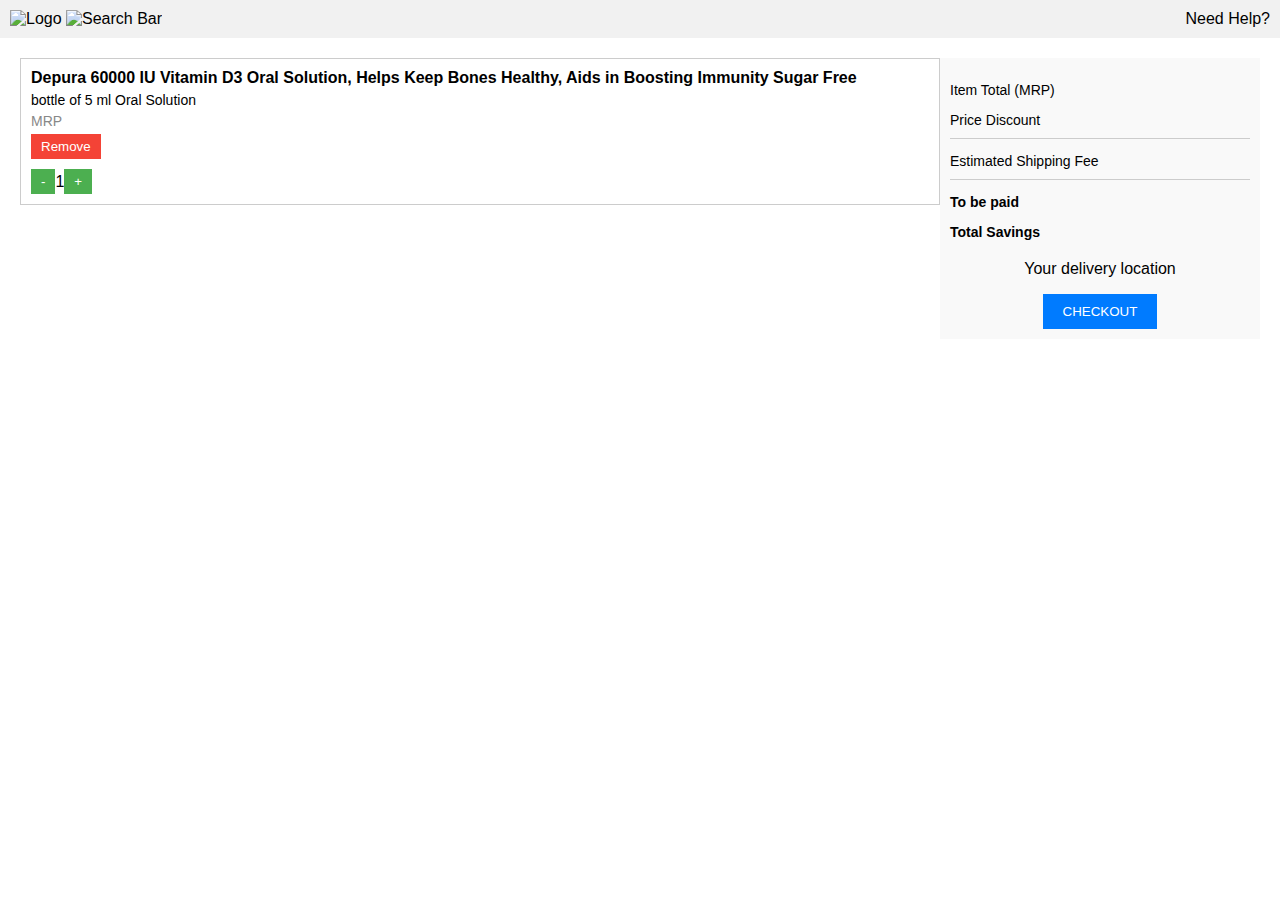
==== cartpage.html @ 86a89957 "Cartpage" ====
<!DOCTYPE html>
<html lang="en">
<head>
  <meta charset="UTF-8">
  <meta http-equiv="X-UA-Compatible" content="IE=edge">
  <meta name="viewport" content="width=device-width, initial-scale=1.0">
  <title>Cart</title>
  <link rel="stylesheet" href="cartpage.css">
  <link rel="icon" href="https://www.1mg.com/images/tata_1mg_logo.svg">
</head>
<body>
  <div id="payment_header">
    <div>
      <img id="mg_home" src="https://www.shutterstock.com/image-vector/simple-health-care-cross-logo-260nw-1853151916.jpg" alt="Logo">
      <img src="" alt="Search Bar">
    </div>
    <div id="need_help">Need Help?</div>
  </div>

  <div id="container">
    <div id="cart_items">
      <div class="medicine">
        <h3>Depura 60000 IU Vitamin D3 Oral Solution, Helps Keep Bones Healthy, Aids in Boosting Immunity Sugar Free</h3>
        <p>bottle of 5 ml Oral Solution</p>
        <p class="price"></p>
        <p class="mrp">MRP</p>
        <button class="remove-btn">Remove</button>
        <div class="quantity">
          <button class="decrease-btn">-</button>
          <span>1</span>
          <button class="increase-btn">+</button>
        </div>
      </div>
    </div>
    <div id="cart_total">
      <div class="summary">
        <p class="p_class">
          <span>Item Total (MRP)</span>
          <span id="itm_total"></span>
        </p>
        <p class="p_class">
          <span>Price Discount</span>
          <span id="ttl_dsc1"></span>
        </p>
        <hr>
        <p class="p_class">
          <span>Estimated Shipping Fee</span>
          <span class="shipping-fee"></span>
        </p>
        <hr>
        <p class="p_class" id="tbp">
          <span>To be paid</span>
          <span id="ttl"></span>
        </p>
        <p class="p_class" id="total_savings">
          <span>Total Savings</span>
          <span id="ttl_dsc"></span>
        </p>
      </div>
      <div class="delivery-location">
        <p>Your delivery location</p>
        <p id="delivery_location"></p>
        <button id="checkout-btn">CHECKOUT</button>
      </div>
    </div>
  </div>
  </body>
</html>
<script src="cartpage.js"></script>
---- cartpage.css ----
body {
    margin: 0;
    padding: 0;
    font-family: Arial, sans-serif;
  }
  
  #payment_header {
    display: flex;
    justify-content: space-between;
    align-items: center;
    padding: 10px;
    background-color: #f1f1f1;
  }
  
  #mg_home {
    width: 50px;
    height: 50px;
  }
  
  #container {
    display: flex;
    justify-content: space-between;
    padding: 20px;
  }
  
  #cart_items {
    flex: 1;
  }
  
  .medicine {
    border: 1px solid #ccc;
    padding: 10px;
    margin-bottom: 10px;
  }
  
  .medicine h3 {
    margin: 0;
    font-size: 16px;
  }
  
  .medicine p {
    margin: 5px 0;
    font-size: 14px;
  }
  
  .price {
    font-weight: bold;
    font-size: 16px;
  }
  
  .mrp {
    color: #888;
    font-size: 14px;
  }
  
  .remove-btn {
    padding: 5px 10px;
    background-color: #f44336;
    color: white;
    border: none;
    cursor: pointer;
  }
  
  .quantity {
    display: flex;
    align-items: center;
    margin-top: 10px;
  }
  
  .decrease-btn,
  .increase-btn {
    padding: 5px 10px;
    background-color: #4caf50;
    color: white;
    border: none;
    cursor: pointer;
  }
  
  #cart_total {
    width: 300px;
    background-color: #f9f9f9;
    padding: 10px;
    text-align: center;
  }
  
  .summary {
    margin-bottom: 20px;
  }
  
  .p_class {
    display: flex;
    justify-content: space-between;
    margin-bottom: 5px;
    font-size: 14px;
  }
  
  hr {
    border: none;
    border-top: 1px solid #ccc;
    margin: 10px 0;
  }
  
  #tbp,
  #total_savings {
    font-weight: bold;
  }
  
  .delivery-location {
    margin-top: 20px;
  }
  
  #checkout-btn {
    padding: 10px 20px;
    background-color: #007bff;
    color: white;
    border: none;
    cursor: pointer;
  }
  
  #payment_footer {
    background-color: #f1f1f1;
    padding: 20px;
  }
  
  #payment_footer p {
    margin: 5px 0;
    font-size: 14px;
  }
  
  #payment_footer span {
    color: blue;
    text-decoration: underline;
  }
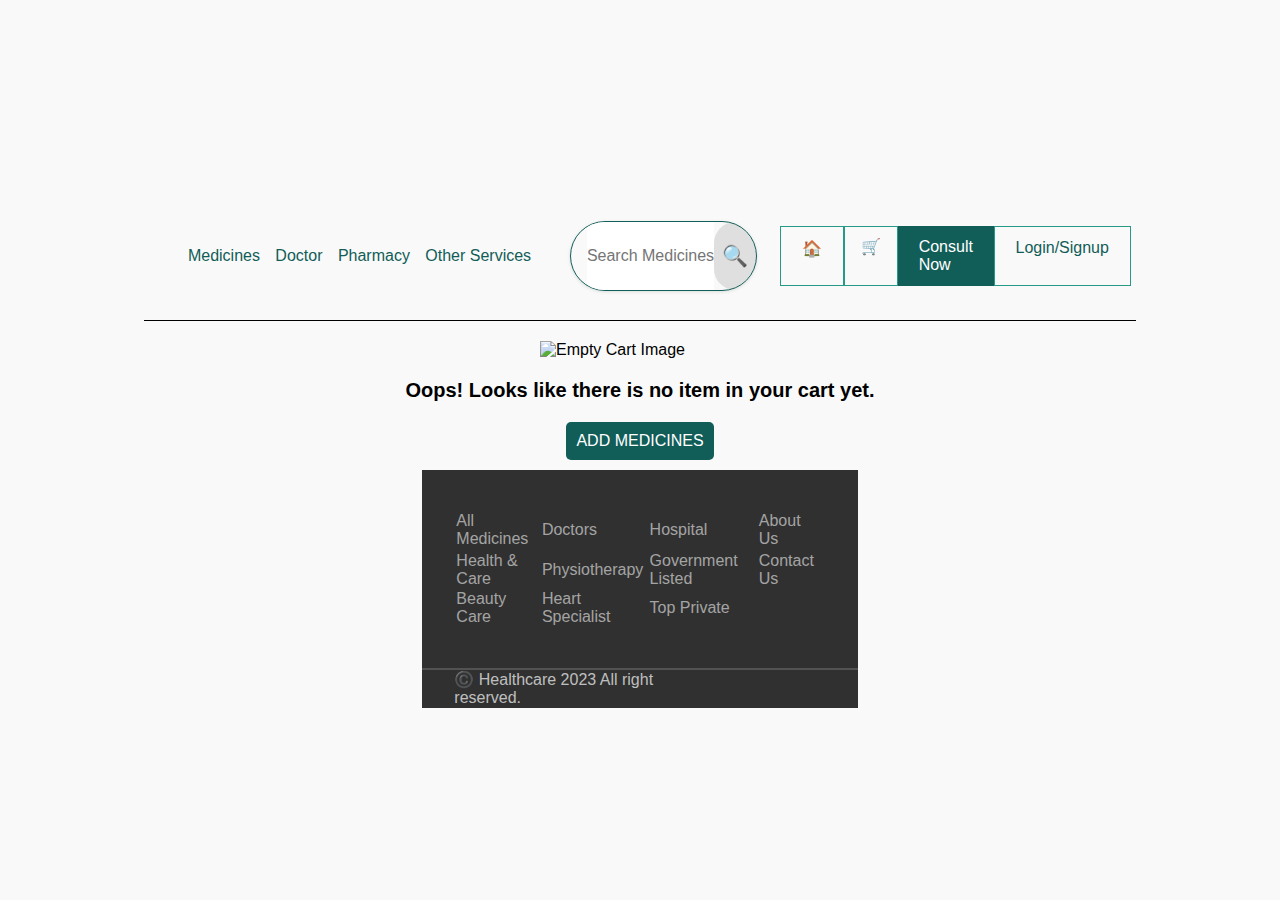
==== commit 4d82ad94: "Cart and Payment Page" ====
--- a/cartpage.html
+++ b/cartpage.html
@@ -7,31 +7,24 @@
   <title>Cart</title>
   <link rel="stylesheet" href="cartpage.css">
   <link rel="icon" href="https://www.1mg.com/images/tata_1mg_logo.svg">
+  <link rel="stylesheet" href="./style.css">
 </head>
 <body>
-  <div id="payment_header">
-    <div>
-      <img id="mg_home" src="https://www.shutterstock.com/image-vector/simple-health-care-cross-logo-260nw-1853151916.jpg" alt="Logo">
-      <img src="" alt="Search Bar">
-    </div>
-    <div id="need_help">Need Help?</div>
-  </div>
+  <div id="navbar"></div>
 
   <div id="container">
     <div id="cart_items">
-      <div class="medicine">
-        <h3>Depura 60000 IU Vitamin D3 Oral Solution, Helps Keep Bones Healthy, Aids in Boosting Immunity Sugar Free</h3>
-        <p>bottle of 5 ml Oral Solution</p>
+      <div id="medicine">
+        <!-- <h3>name here</h3>
+        <p>total quantity</p>
         <p class="price"></p>
         <p class="mrp">MRP</p>
-        <button class="remove-btn">Remove</button>
-        <div class="quantity">
-          <button class="decrease-btn">-</button>
-          <span>1</span>
-          <button class="increase-btn">+</button>
-        </div>
+        <p class="total_price">total price</p>
+        <button class="remove-btn">Remove</button> -->     
       </div>
     </div>
+
+
     <div id="cart_total">
       <div class="summary">
         <p class="p_class">
@@ -45,7 +38,7 @@
         <hr>
         <p class="p_class">
           <span>Estimated Shipping Fee</span>
-          <span class="shipping-fee"></span>
+          <span id="shipping-fee"></span>
         </p>
         <hr>
         <p class="p_class" id="tbp">
@@ -64,6 +57,8 @@
       </div>
     </div>
   </div>
+  <div id="footer"></div>
   </body>
 </html>
-<script src="cartpage.js"></script>+<script src="cartpage.js"></script>
+<script type="module" src="linknav.js"></script>--- a/cartpage.css
+++ b/cartpage.css
@@ -1,133 +1,203 @@
 body {
-    margin: 0;
-    padding: 0;
-    font-family: Arial, sans-serif;
-  }
-  
-  #payment_header {
-    display: flex;
-    justify-content: space-between;
-    align-items: center;
-    padding: 10px;
-    background-color: #f1f1f1;
-  }
-  
-  #mg_home {
-    width: 50px;
-    height: 50px;
-  }
-  
-  #container {
-    display: flex;
-    justify-content: space-between;
-    padding: 20px;
-  }
-  
-  #cart_items {
-    flex: 1;
-  }
-  
-  .medicine {
-    border: 1px solid #ccc;
-    padding: 10px;
-    margin-bottom: 10px;
-  }
-  
-  .medicine h3 {
-    margin: 0;
-    font-size: 16px;
-  }
-  
-  .medicine p {
-    margin: 5px 0;
-    font-size: 14px;
-  }
-  
-  .price {
-    font-weight: bold;
-    font-size: 16px;
-  }
-  
-  .mrp {
-    color: #888;
-    font-size: 14px;
-  }
-  
-  .remove-btn {
-    padding: 5px 10px;
-    background-color: #f44336;
-    color: white;
-    border: none;
-    cursor: pointer;
-  }
-  
-  .quantity {
-    display: flex;
-    align-items: center;
-    margin-top: 10px;
-  }
-  
-  .decrease-btn,
-  .increase-btn {
-    padding: 5px 10px;
-    background-color: #4caf50;
-    color: white;
-    border: none;
-    cursor: pointer;
-  }
-  
-  #cart_total {
-    width: 300px;
-    background-color: #f9f9f9;
-    padding: 10px;
-    text-align: center;
-  }
-  
-  .summary {
-    margin-bottom: 20px;
-  }
-  
-  .p_class {
-    display: flex;
-    justify-content: space-between;
-    margin-bottom: 5px;
-    font-size: 14px;
-  }
-  
-  hr {
-    border: none;
-    border-top: 1px solid #ccc;
-    margin: 10px 0;
-  }
-  
-  #tbp,
-  #total_savings {
-    font-weight: bold;
-  }
-  
-  .delivery-location {
-    margin-top: 20px;
-  }
-  
-  #checkout-btn {
-    padding: 10px 20px;
-    background-color: #007bff;
-    color: white;
-    border: none;
-    cursor: pointer;
-  }
-  
-  #payment_footer {
-    background-color: #f1f1f1;
-    padding: 20px;
-  }
-  
-  #payment_footer p {
-    margin: 5px 0;
-    font-size: 14px;
-  }
-  
-  #payment_footer span {
-    color: blue;
-    text-decoration: underline;
-  }+  margin: 0;
+  padding: 0;
+  font-family: Arial, sans-serif;
+}
+
+.box {
+  box-shadow: rgba(0, 0, 0, 0.24) 0px 3px 8px;
+  display: flex;
+  align-items: center;
+  padding: 10px;
+  margin-bottom: 10px;
+}
+
+.content {
+  flex: 1;
+  display: flex;
+  flex-direction: column;
+}
+
+.picture {
+  width: 80px; /* Adjust the width as needed */
+  margin-right: 10px;
+  margin:auto; /* Add some space between the image and text */
+}
+
+.image-container {
+  display: flex;
+  flex-direction: column;
+  align-items: flex-end;
+}
+
+.quant {
+  margin-top: 5px; /* Add some space between the image and quantity */
+}
+
+.mrp {
+  text-decoration: line-through; /* Add a line-through to the MRP */
+  color: #999; /* Adjust color as desired */
+}
+
+.tprice {
+  margin-top: 10px; /* Add some space below the MRP */
+}
+
+#payment_header {
+  display: flex;
+  justify-content: space-between;
+  align-items: center;
+  padding: 10px;
+  background-color: #f1f1f1;
+}
+
+#mg_home {
+  width: 50px;
+  height: 50px;
+}
+
+#container {
+  display: flex;
+  justify-content: center; /* Center the content horizontally */
+  padding: 20px;
+}
+
+#cart_items {
+  flex: 1;
+  max-width: 500px;
+  margin-right: 20px; /* Adjust the max-width value to make the medicine box smaller */
+  flex-direction: column;
+}
+
+.medicine {
+  border: 1px solid #ccc;
+  padding: 10px;
+  margin-bottom: 10px;
+  background-color: #ffffff;
+  display: flex;
+  flex-direction: column; /* Display elements vertically */
+  align-items: flex-start; /* Align elements to the left */
+  font-family: Arial, sans-serif; /* Change the font family */
+  font-size: medium; 
+}
+
+.medicine h3 {
+  margin: 0;
+  font-size: 14px;
+  color: #333;
+  font-family: Arial, sans-serif;
+}
+
+.medicine p {
+  margin: 5px 0;
+  font-size: 14px;
+  color: #777;
+  font-family: Arial, sans-serif;
+}
+
+.price {
+  font-weight: bold;
+  font-size: 16px;
+  color: #333;
+  font-family: Arial, sans-serif;
+}
+
+.mrp {
+  color: #888;
+  font-size: 14px;
+  font-family: Arial, sans-serif;
+}
+
+.remove-btn {
+  padding: 5px 10px;
+  background-color: #f44336;
+  color: white;
+  border: none;
+  cursor: pointer;
+  font-size: 14px;
+  font-family: Arial, sans-serif;
+}
+
+.quantity {
+  display: flex;
+  align-items: center;
+  margin-top: 10px;
+  font-family: Arial, sans-serif;
+}
+
+.decrease-btn,
+.increase-btn {
+  padding: 5px 10px;
+  background-color: #4caf50;
+  color: white;
+  border: none;
+  cursor: pointer;
+  font-size: 14px;
+}
+
+#cart_total {
+  width: 300px;
+  background-color: #f9f9f9;
+  padding: 10px;
+  text-align: center;
+}
+
+.summary {
+  margin-bottom: 20px;
+}
+
+.p_class {
+  display: flex;
+  justify-content: space-between;
+  margin-bottom: 5px;
+  font-size: 14px;
+  color: #333;
+}
+
+hr {
+  border: none;
+  border-top: 1px solid #ccc;
+  margin: 10px 0;
+}
+
+#tbp,
+#total_savings {
+  font-weight: bold;
+  color: #333;
+}
+
+.delivery-location {
+  margin-top: 20px;
+}
+
+#checkout-btn {
+  padding: 10px 20px;
+  background-color: #115d58;
+  color: white;
+  border: none;
+  cursor: pointer;
+  font-size: 14px;
+}
+
+#payment_footer {
+  background-color: #f1f1f1;
+  padding: 20px;
+  text-align: center;
+}
+
+#payment_footer p {
+  margin: 5px 0;
+  font-size: 14px;
+  color: #777;
+}
+
+#payment_footer span {
+  color: blue;
+  text-decoration: underline;
+}
+
+
+
+
+
+
--- a/style.css
+++ b/style.css
@@ -0,0 +1,561 @@
+:root {
+  --green: #115d58;
+  --orange: #fba637f6;
+}
+body {
+  margin: 0;
+  padding: 0;
+  font-family: "Roboto", sans-serif;
+}
+#navbar {
+  display: flex;
+  justify-content: space-between;
+  border-bottom: 0.3px solid;
+  padding: 1.8em;
+  /* width: 100%;
+      position: fixed; */
+}
+#leftNavItems {
+  /* border: 1px solid; */
+  width: 40%;
+  display: flex;
+  justify-content: space-evenly;
+  align-items: center;
+}
+#leftNavItems a {
+  text-decoration: none;
+  color: var(--green);
+  transition: 0.3s;
+}
+#leftNavItems a:hover {
+  color: var(--orange);
+}
+
+#searchNav {
+  border: 0.7px solid var(--green);
+  display: flex;
+  width: 20%;
+  padding: 0 0 0 1em;
+  border-top-left-radius: 3em;
+  border-bottom-left-radius: 3em;
+  border-top-right-radius: 3em;
+  border-bottom-right-radius: 3em;
+  box-shadow: rgba(60, 64, 67, 0.049) 0px 1px 2px 0px,
+    rgba(60, 64, 67, 0.072) 0px 1px 3px 1px;
+  overflow: hidden;
+  /* align-items: center; */
+}
+#searchInputNav {
+  width: 75%;
+  border: none;
+  font-size: medium;
+  color: rgba(0, 0, 0, 0.698);
+}
+#searchInputNav:focus {
+  outline: none;
+}
+#searchNavButton {
+  width: 25%;
+  border-radius: 3em;
+  background-color: rgba(0, 0, 0, 0.102);
+  border: none;
+  transition: 0.3s;
+  font-size: 1.3em;
+}
+#searchNavButton:hover {
+  cursor: pointer;
+  background-color: rgba(0, 0, 0, 0.21);
+}
+#searchNavButton img {
+  width: 35%;
+}
+
+#rightNavItems {
+  width: 35%;
+  display: flex;
+  /* border: 1px solid; */
+  justify-content: space-evenly;
+  padding-top: 5px;
+  padding-bottom: 5px;
+}
+#rightNavItems a {
+  text-decoration: none;
+}
+#rightNavItems a:first-child {
+  border: 0.7px solid #279a87;
+  padding: 12px 1.3em;
+  transition: 0.3s;
+}
+#rightNavItems a:first-child:hover {
+  background-color: var(--green);
+}
+#rightNavItems a:nth-child(2) {
+  border: 0.7px solid #279a87;
+  padding: 10px 1em;
+  transition: 0.3s;
+  color: var(--green);
+}
+#rightNavItems a:nth-child(2):hover {
+  background-color: var(--green);
+  color: white;
+}
+#rightNavItems a:nth-child(3) {
+  background-color: var(--green);
+  color: white;
+  padding: 12px 1.3em;
+  transition: 0.3s;
+}
+#rightNavItems a:nth-child(3):hover {
+  background-color: white;
+  color: var(--green);
+  border: 0.6px solid var(--green);
+}
+#rightNavItems a:nth-child(4) {
+  border: 0.7px solid #279a87;
+  padding: 12px 1.3em;
+  transition: 0.3s;
+  color: var(--green);
+}
+#rightNavItems a:nth-child(4):hover {
+  background-color: var(--green);
+  color: white;
+}
+#footer {
+  background-color: rgba(0, 0, 0, 0.807);
+}
+#upperfooter {
+  width: 85%;
+  left: 0;
+  right: 0;
+  margin: auto;
+  display: flex;
+  justify-content: space-evenly;
+}
+#footertable {
+  width: 100%;
+  font-size: 1em;
+  font-weight: 300;
+  padding: 2.5em 0;
+}
+td a {
+  text-decoration: none;
+  color: rgba(255, 255, 255, 0.572);
+  transition: 0.3s;
+}
+td a:hover {
+  color: white;
+}
+#lowerfooter {
+  width: 85%;
+  margin: auto;
+  display: flex;
+  justify-content: space-between;
+}
+#lowerfooter p {
+  display: flex;
+  justify-content: space-evenly;
+  align-items: center;
+  color: rgba(255, 255, 255, 0.7);
+}
+#l-f-downloadbtns {
+  display: flex;
+  justify-content: right;
+  gap: 1em;
+  width: 45%;
+  /* border: 1px solid white; */
+}
+#l-f-downloadbtns a {
+  width: 25%;
+  margin-bottom: 10px;
+  margin-top: 10px;
+}
+#l-f-downloadbtns img {
+  width: 100%;
+  /* height: 70vh; */
+}
+
+#imagesection {
+  position: relative;
+  margin-bottom: 5em;
+}
+#divaboveimage {
+  position: absolute;
+  /* border: 1px solid; */
+  width: 30%;
+  display: flex;
+  margin: 3em;
+  top: 0;
+  bottom: 0;
+  flex-direction: column;
+  padding: 4em;
+}
+#divaboveimage p {
+  font-size: 4em;
+  color: rgba(0, 0, 0, 0.807);
+  margin-bottom: 0;
+}
+#divaboveimage span {
+  color: rgba(0, 0, 0, 0.807);
+  margin-top: 2em;
+}
+#divaboveimage a {
+  margin-top: 2em;
+  border: 0.7px solid #000000;
+  padding: 15px 1.3em;
+  transition: 0.3s;
+  text-decoration: none;
+  color: black;
+  width: 30%;
+  text-align: center;
+}
+#divaboveimage a:hover {
+  border: 0.7px solid var(--green);
+  background-color: var(--green);
+  color: white;
+}
+#imagesection img {
+  object-fit: cover;
+  width: 100%;
+  height: 80vh;
+}
+#textsection {
+  /* border: 1px solid; */
+  padding: 1em;
+  margin: 1em;
+  text-align: center;
+  width: 50%;
+  margin: auto;
+}
+#textsection p:first-child {
+  color: var(--green);
+  font-size: 1.4em;
+  margin: 0;
+}
+#textsection p:nth-child(2) {
+  font-size: 4em;
+  margin: 0;
+  color: rgba(0, 0, 0, 0.807);
+}
+#textsection p:nth-child(3) {
+  color: gray;
+}
+#cardsection {
+  width: 75%;
+  margin: auto;
+  display: grid;
+  grid-template-columns: repeat(3, 1fr);
+  gap: 3em;
+  padding: 2em;
+  margin-top: 4em;
+  margin-bottom: 6em;
+}
+#m-b-card {
+  border-radius: 5px;
+  width: 65%;
+  margin: auto;
+  padding: 2em;
+  display: flex;
+  flex-direction: column;
+  align-items: center;
+  background-color: white;
+  /* box-shadow: rgba(99, 99, 99, 0.2) 0px 2px 8px 0px; */
+  box-shadow: rgba(0, 0, 0, 0.15) 1.95px 1.95px 2.6px;
+  transition: 0.3s;
+}
+#m-b-card:hover {
+  cursor: pointer;
+  box-shadow: rgba(0, 0, 0, 0.24) 0px 3px 8px;
+}
+#m-b-card img {
+  width: 30%;
+}
+#m-b-card p {
+  font-size: 1.3em;
+  color: rgba(0, 0, 0, 0.807);
+}
+#storiessection {
+  padding: 1em;
+  margin: 1em;
+  /* text-align: center; */
+  margin: auto;
+}
+#hearFromPatients {
+  color: var(--green);
+  font-size: 1.4em;
+  margin: 0;
+  text-align: center;
+}
+#test-stories {
+  font-size: 4em;
+  margin: 0;
+  text-align: center;
+  color: rgba(0, 0, 0, 0.807);
+}
+#stories-card-section {
+  display: flex;
+  justify-content: space-evenly;
+  height: 25vh;
+  margin-top: 5em;
+  margin-bottom: 5em;
+}
+
+.stories-card {
+  width: 2%;
+  padding: 2em;
+  height: 100%;
+  overflow: hidden;
+  border-radius: 1em;
+  border: 0.1px solid var(--green);
+  box-shadow: rgba(99, 99, 99, 0.2) 0px 2px 8px 0px;
+  transition: width 0.7s ease;
+}
+.stories-card:hover {
+  cursor: pointer;
+}
+
+.card-content {
+  opacity: 0;
+  transition: opacity 0.5s ease;
+}
+#upper-story-card {
+  border-bottom: 0.5px solid rgba(0, 0, 0, 0.453);
+}
+#upper-story-card img {
+  border-radius: 50%;
+}
+#upper-story-card span {
+  float: right;
+}
+#lower-story-card {
+  font-size: small;
+  color: rgba(0, 0, 0, 0.491);
+  /* margin-left: 1em; */
+}
+#greenbanner1 {
+  /* border: 1px solid; */
+  background: linear-gradient(109.6deg, var(--green) 11.2%, #00857c 91.1%) fixed;
+  display: flex;
+  justify-content: space-evenly;
+  transition: 0.3s ease;
+  padding-top: 2.5em;
+  padding-bottom: 3em;
+  margin-bottom: 4em;
+}
+#greenbanner1 p {
+  color: var(--orange);
+  font-weight: 400;
+  font-size: 4em;
+  margin: 0;
+}
+#greenbanner1 span {
+  color: rgba(255, 255, 255, 0.7);
+  font-weight: 300;
+}
+#greenbanner2 {
+  margin-top: 5em;
+  display: flex;
+  justify-content: space-between;
+  background: linear-gradient(109.6deg, var(--green) 11.2%, #00857c 91.1%) fixed;
+  transition: 0.3s ease;
+}
+#greenbanner2left {
+  width: 60%;
+  display: flex;
+  flex-direction: column;
+  /* justify-content: space-around; */
+}
+#greenbanner2left p {
+  color: rgba(255, 255, 255, 0.945);
+  font-weight: 400;
+  font-size: 4em;
+  text-align: center;
+  margin-bottom: 0;
+}
+#greenbanner2left button {
+  margin: auto;
+  margin-top: 3em;
+  padding: 15px 1.5em;
+  font-size: large;
+  color: var(--green);
+  border: none;
+  background-color: var(--orange);
+  border: 0.5px solid grey;
+  transition: 0.3s ease-in-out;
+}
+#greenbanner2left button:hover {
+  background-color: rgba(255, 255, 255, 0.74);
+  border: 0.5px solid black;
+  color: rgba(0, 0, 0, 0.863);
+  cursor: pointer;
+}
+#greenbanner2right {
+  width: 25%;
+  margin: auto;
+  padding-bottom: 0;
+}
+#greenbanner2right img {
+  width: 100%;
+  margin-bottom: 0;
+}
+
+#contact-form {
+  background-color: rgba(0, 0, 0, 0.033);
+  width: 50%;
+  margin: auto;
+  margin-top: 5em;
+  margin-bottom: 5em;
+  /* border: 1px solid; */
+  padding: 2em;
+  display: flex;
+  flex-direction: column;
+  gap: 2em;
+  box-shadow: rgba(0, 0, 0, 0.15) 1.95px 1.95px 2.6px;
+  transition: 0.3s;
+}
+#contact-form:hover {
+  /* cursor: pointer; */
+  box-shadow: rgba(99, 99, 99, 0.2) 0px 2px 8px 0px;
+}
+#contact-form p {
+  color: rgba(0, 0, 0, 0.807);
+  font-weight: 300;
+  text-align: center;
+  font-size: 3em;
+  margin: 0;
+  margin-bottom: 10px;
+}
+#contact-form-first-div,
+#contact-form-second-div,
+#contact-form-third-div {
+  width: 80%;
+  /* border: 1px solid; */
+  margin: auto;
+  display: flex;
+  justify-content: space-between;
+}
+#contact-form-first-div select:focus,
+#contact-form-second-div input:focus,
+#contact-form-third-div input:focus {
+  outline: none;
+}
+#contact-form-submitButton {
+  width: 20%;
+  margin: auto;
+  margin-top: 2em;
+  padding-top: 10px;
+  padding-bottom: 10px;
+  color: white;
+  background-color: var(--green);
+  border: 0.5px solid var(--green);
+  transition: 0.3s ease-in-out;
+}
+#contact-form-submitButton:hover {
+  cursor: pointer;
+  color: var(--green);
+  background-color: white;
+  border: 0.5px solid var(--green);
+  box-shadow: rgba(0, 0, 0, 0.15) 1.95px 1.95px 2.6px;
+}
+#contact-form-first-div select {
+  width: 48%;
+  padding: 12px;
+  font-size: 1em;
+  border: none;
+  color: #00000095;
+}
+#contact-form-second-div input {
+  width: 44.5%;
+  padding: 12px;
+  font-size: 1em;
+  border: none;
+  color: #00000095;
+}
+#contact-form-third-div input {
+  width: 26%;
+  padding: 12px;
+  font-size: 1em;
+  border: none;
+  color: #00000095;
+}
+
+@media screen and (max-width: 768px) {
+  /* Small screens */
+  #cardsection {
+    grid-template-columns: repeat(2, 1fr);
+  }
+
+  #contact-form-first-div,
+  #contact-form-second-div,
+  #contact-form-third-div {
+    width: 80%;
+    margin: auto;
+    display: flex;
+    justify-content: center;
+    flex-direction: column;
+    gap: 1em;
+  }
+  #contact-form-first-div select {
+    width: 100%;
+    padding: 12px;
+    font-size: 1em;
+    border: none;
+    color: #00000095;
+  }
+  #contact-form-second-div input {
+    width: 90.5%;
+    padding: 12px;
+    font-size: 1em;
+    border: none;
+    color: #00000095;
+  }
+  #contact-form-third-div input {
+    width: 90%;
+    padding: 12px;
+    font-size: 1em;
+    border: none;
+    color: #00000095;
+  }
+  #contact-form-submitButton {
+    width: 20%;
+    margin: auto;
+    margin-top: 2em;
+    padding-top: 10px;
+    font-size: x-small;
+    padding-bottom: 10px;
+    color: white;
+    background-color: var(--green);
+    border: 0.5px solid var(--green);
+    transition: 0.3s ease-in-out;
+  }
+  #greenbanner2left{
+    margin: auto;
+    padding-bottom: 1em;
+  }
+  #greenbanner2left p {
+    color: rgba(255, 255, 255, 0.945);
+    font-weight: 400;
+    font-size: 2em;
+    text-align: center;
+    margin-bottom: 0;
+  }
+  #greenbanner2right{
+    display: none;
+  }
+}
+
+@media screen and (max-width: 480px) {
+  /* Mobile screens */
+  #cardsection {
+    grid-template-columns: 1fr;
+  }
+  #contact-form-first-div,
+  #contact-form-second-div,
+  #contact-form-third-div {
+    width: 80%;
+    /* border: 1px solid; */
+    margin: auto;
+    display: flex;
+    justify-content: space-between;
+    flex-direction: column;
+  }
+}
